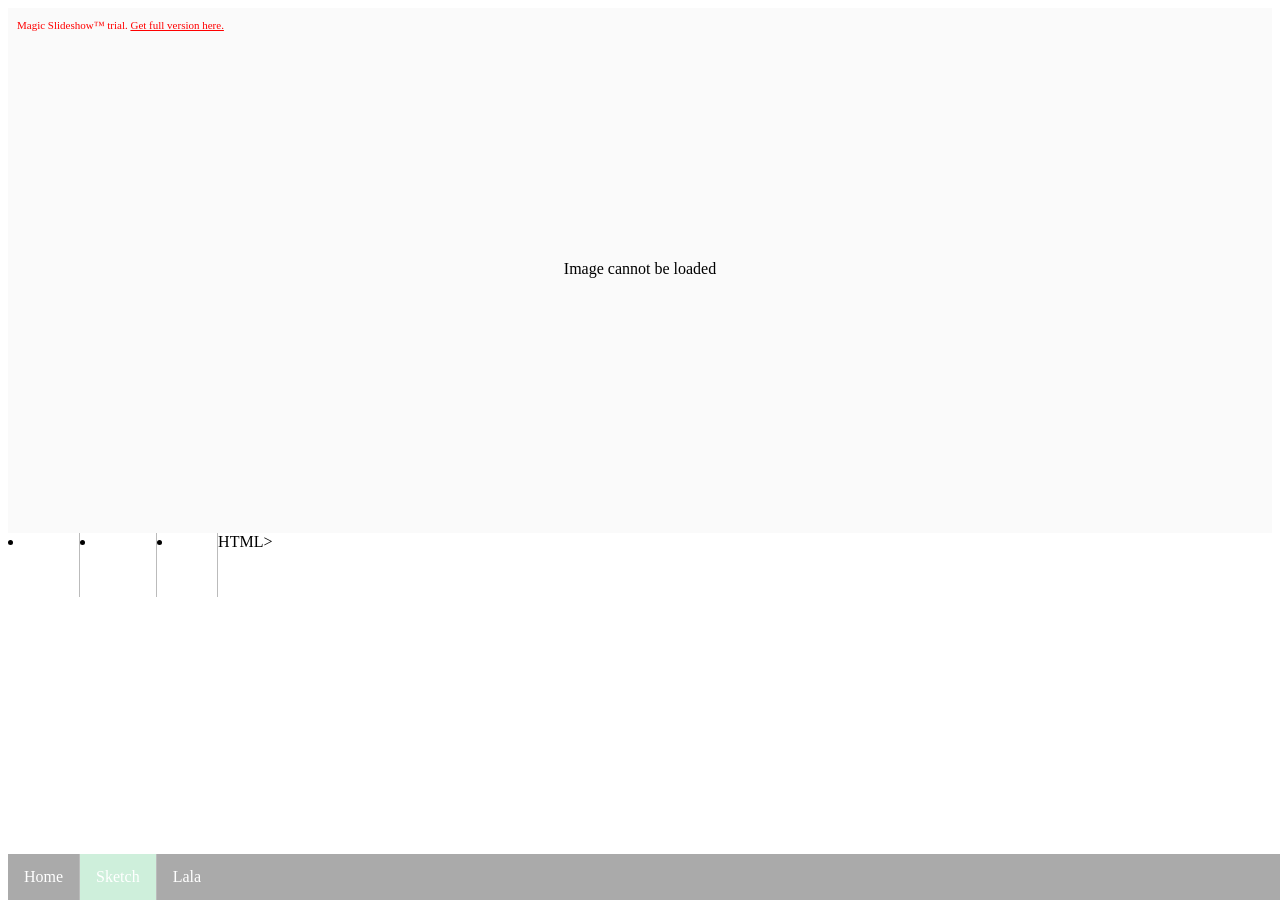
==== Sketch.html @ c25e5843 "Add files via upload" ====
<HTML>
  <HEAD>
    <TITLE>
  </TITLE>
    <link rel="stylesheet" type="text/css" href=magicslideshow/magicslideshow.css />
    <script src="magicslideshow/magicslideshow.js" type="text/javascript"></script>
    <style>
        .fixed {
            height: 100px;
            width: 100px;
        }
    </style>
  <link rel="stylesheet" href="style.css" type="text/css">
  </HEAD>
  <BODY>
<ul>
<li><a href="index.html">Home</a></li>
<li><a class="active">Sketch</a></li>
<li><a href="Lala.html">Lala</a></li>
</ul>
 <!-- link to magicslideshow.css file -->
 <link rel="stylesheet" type="text/css" href="magicslideshow/magicslideshow.css"
media="screen"/>
 <!-- link to magicslideshow.js file -->
 <script src="magicslideshow/magicslideshow.js" type="text/javascript"></script>
 <style type="text/css">
 .wrapper { width: 700px; text-align: center; margin: 0 auto; }
 </style>
  </BODY>
  <div class="MagicSlideshow" data-options= "width: 1300px; height:525;">
    <img class="fixed" src="images/Brokla-Folder/Sketch_1.png">
    <img class="fixed" src="images/Brokla-Folder/Sketch_2.png">
    <img class="fixed" src="images/Brokla-Folder/Sketch_3.png">
    <img class="fixed" src="images/Brokla-Folder/Sketch_4.png">
    <img class="fixed" src="images/Brokla-Folder/Sketch_5.png">
    <img class="fixed" src="images/Brokla-Folder/Sketch_6.png">
  </div>
</<ul>
<li><a href="Index.html">Home</a></li>
<li><a cl="active">Sketch</a></li>
<li><a href="Lala.html">Lala</a></li>
</ul> HTML>
---- style.css ----
ul {
list-style-type: none;
margin: 0;
padding: 0;
overflow: hidden;
background-color: #aaa;
}

li {
float: left;
border-right:1px solid #bbb;
}
li:last-child {
border-right: none;
}
li a {
display: block;
color: white;
text-align: center;
padding: 14px 16px;
text-decoration: none;
}

li a:hover:not(.active) {
background-color: #bbb;
}

.active {
background-color: #ceefdb;
}
ul {
position: fixed;
bottom: 0;
width: 100%;
}
.box{
  border-width: 2px;
  border-style: solid;
  padding: 10px;
}
.boxy{
  padding: 20px;
  display: block;
  margin: 5px;
}
.fly{float: left;
clear:left;
}
.boxx{
  border-width: 2px;
  border-style: solid;
}
.blue{
  color: #000000;
  background-color: #ceefdb;
  border-color: #000000;
}
.pikachu{
  color:black;
  background-color: #f1f1bc;
  border-color: black;
}
.pokemon{
  color: #f8e392;
  background-color: #3C5AA6;
}
.box{
  border-width: 2px;
  border-style: solid;
  padding: 10px;
}
.fuecoco{
  color: #000000;
  background-color: #ce5d5d;
  border-color: #000000;
}
.sprig{
  color: #000000;
  background-color: #6abe66;
  border-color: #000000;
}
.quaxly{
  color: #000000;
  background-color: #557aa7;
  border-color: #000000;
}
---- magicslideshow/magicslideshow.css ----
@import url('themes/magicslideshow.core.css');
@import url('themes/default/magicslideshow.default.css');
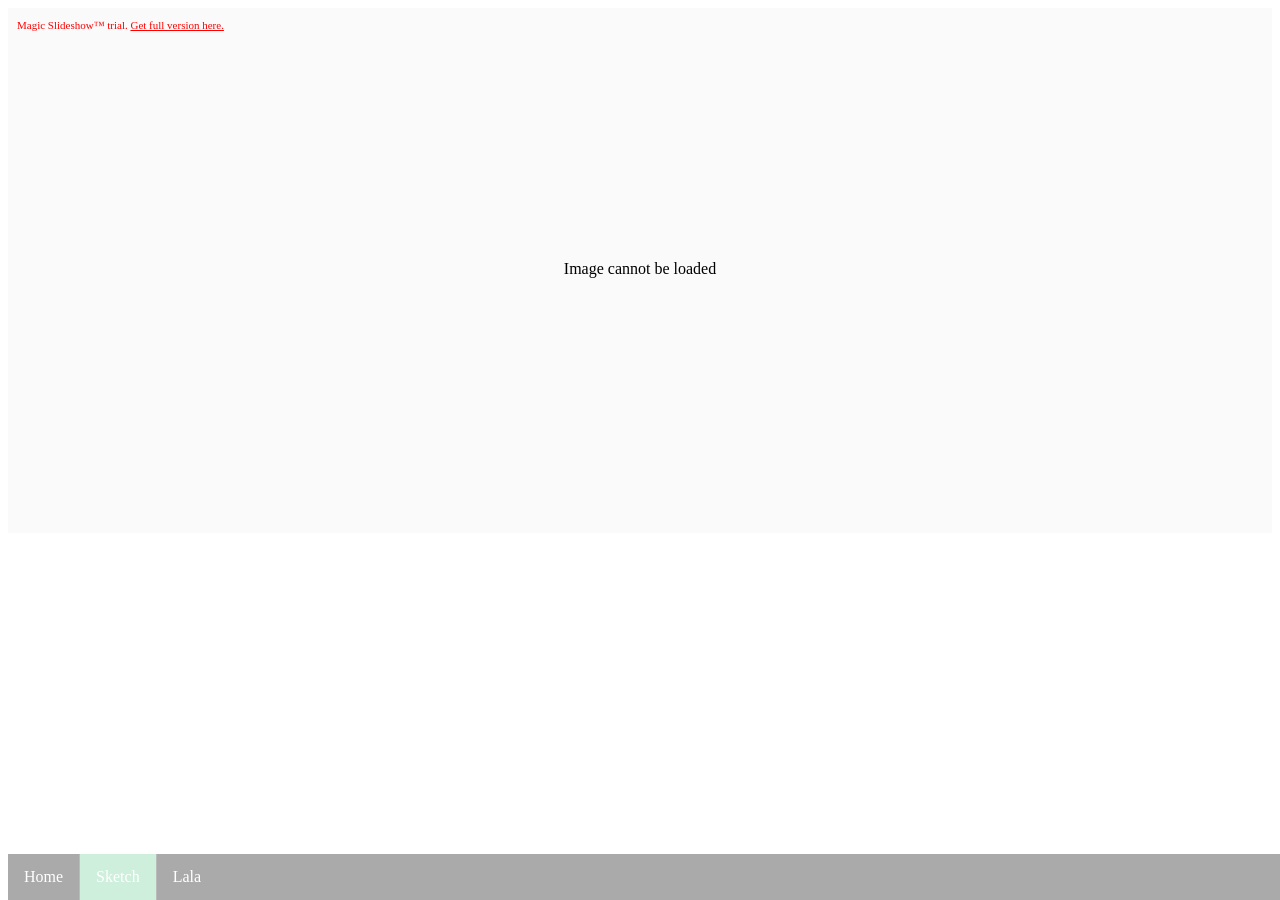
==== commit a19ee14a: "Update Sketch.html" ====
--- a/Sketch.html
+++ b/Sketch.html
@@ -36,7 +36,4 @@
     <img class="fixed" src="images/Brokla-Folder/Sketch_6.png">
   </div>
 </<ul>
-<li><a href="Index.html">Home</a></li>
-<li><a cl="active">Sketch</a></li>
-<li><a href="Lala.html">Lala</a></li>
-</ul> HTML>+</ul> <HTML>
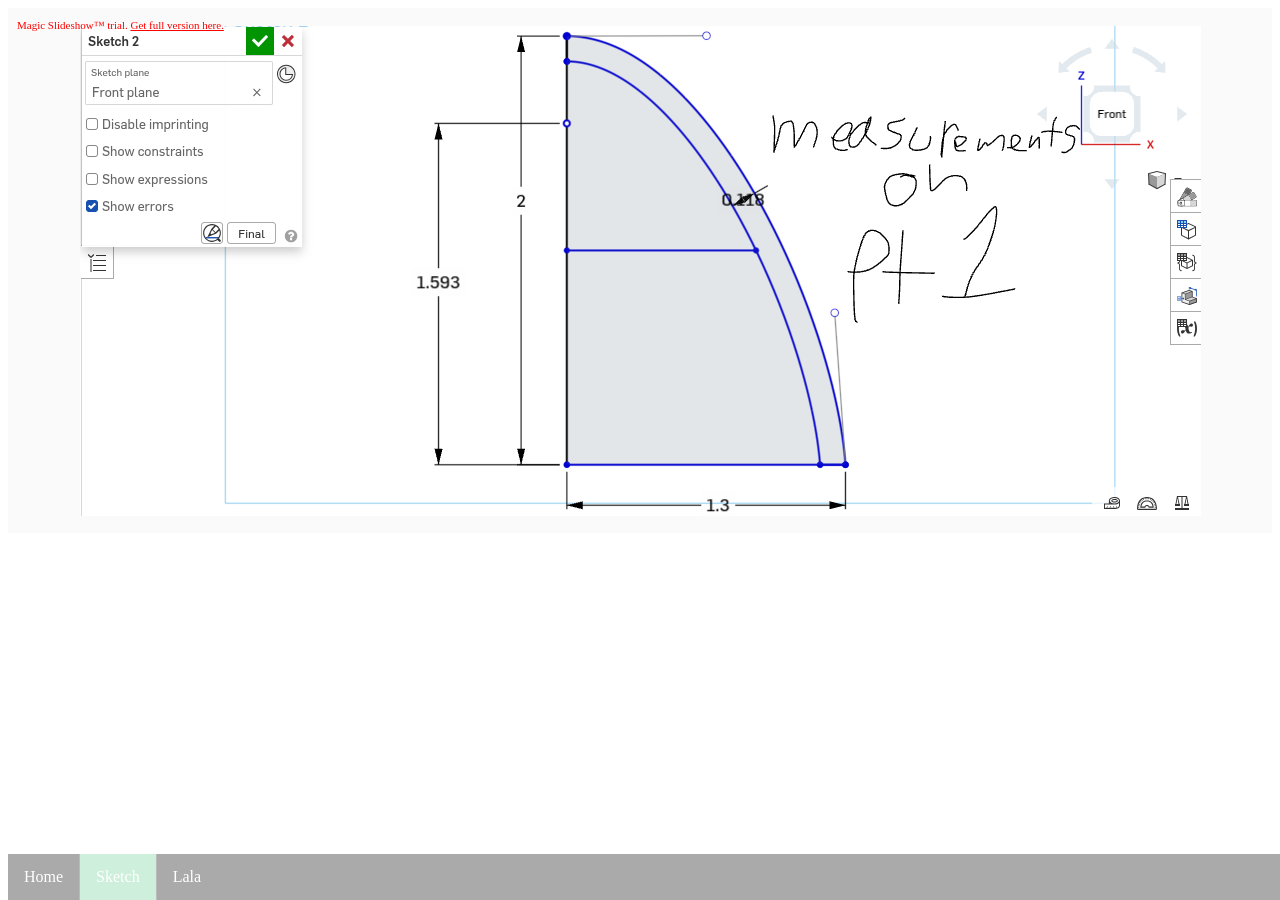
==== commit d8444121: "Update Sketch.html" ====
--- a/Sketch.html
+++ b/Sketch.html
@@ -35,5 +35,4 @@
     <img class="fixed" src="images/Brokla-Folder/Sketch_5.png">
     <img class="fixed" src="images/Brokla-Folder/Sketch_6.png">
   </div>
-</<ul>
-</ul> <HTML>
+<HTML>
